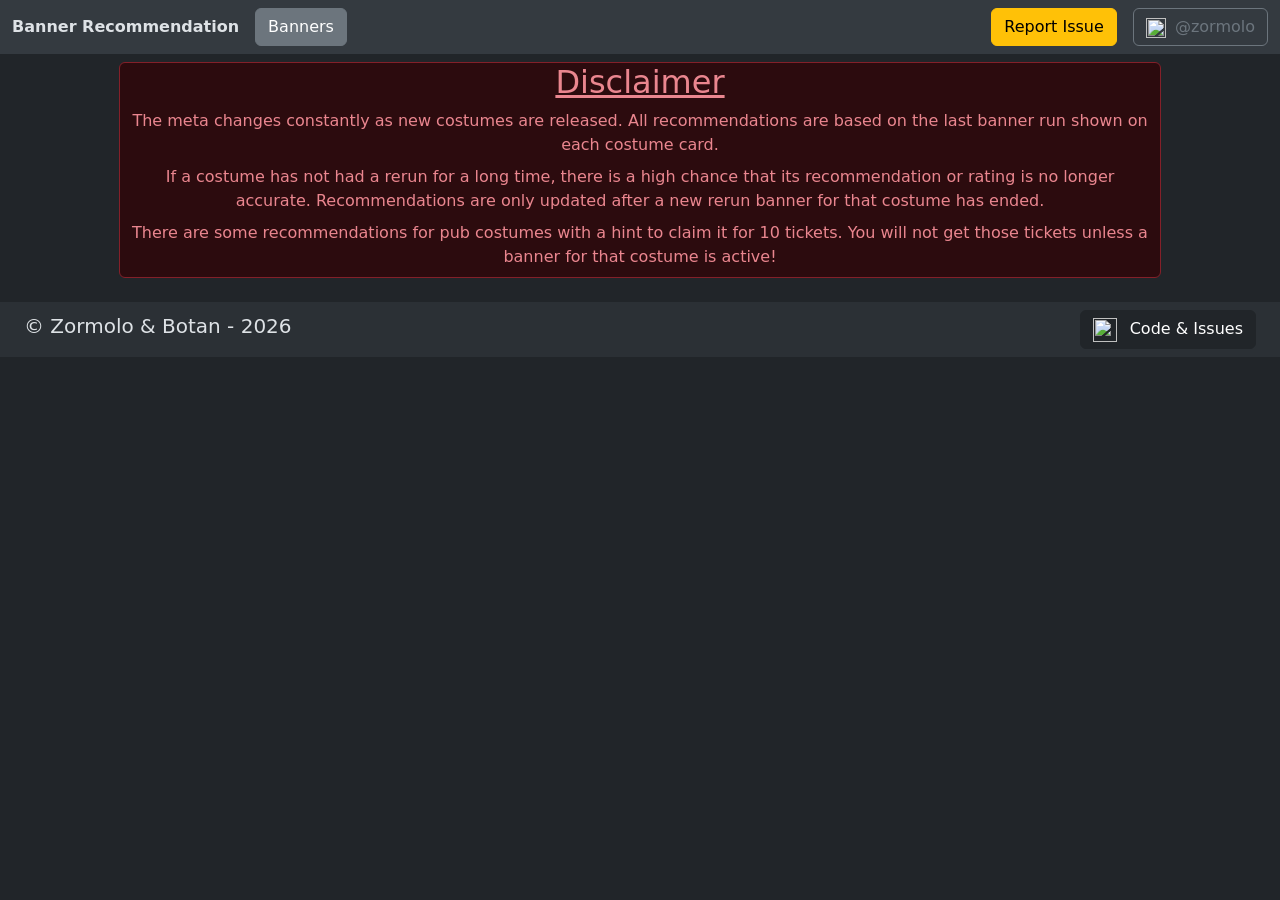
==== archive.html @ 9c738894 "fixed header btn in archive nad rec page" ====
<!DOCTYPE html>
<html lang="en" data-bs-theme="dark">
<head>
  <meta charset="UTF-8">
  <meta name="viewport" content="width=device-width, initial-scale=1.0">
  <meta name="description" content="A Site about Banner Recommendations for the Game: Brown Dust 2. Made by Zormolo & Botan">

  <link rel="icon" type="image/x-icon" href="./public/images/favicon/favicon.ico">
  <link rel="icon" type="image/png" sizes="16x16" href="./public/images/favicon/favicon-16x16.png">
  <link rel="icon" type="image/png" sizes="32x32" href="./public/images/favicon/favicon-32x32.png">
  <link rel="apple-touch-icon" sizes="180x180" href="./public/images/favicon/apple-touch-icon.png">
  <link rel="icon" type="image/png" sizes="192x192" href="./public/images/favicon/android-chrome-192x192.png">
  <link rel="icon" type="image/png" sizes="512x512" href="./public/images/favicon/android-chrome-512x512.png">

  <meta name="google-site-verification" content="iyQmtyQWnobFeqFgzh3pwhKETdWEKxUW23xHzJHVGwA" />
  <meta name="robots" content="index, follow">
  <meta name="googlebot" content="index, follow">

  <link rel="preload" href="./public/js/generateArchive.js" crossorigin="anonymous" as="script">
  <link rel="preload" href="https://cdn.jsdelivr.net/npm/bootstrap@5.3.8/dist/css/bootstrap.min.css" integrity="sha384-sRIl4kxILFvY47J16cr9ZwB07vP4J8+LH7qKQnuqkuIAvNWLzeN8tE5YBujZqJLB" crossorigin="anonymous" as="style">
  <link rel="preload" href="./public/css/custom.css" crossorigin="anonymous" as="style">
  <link rel="preload" href="https://cdn.jsdelivr.net/npm/bootstrap@5.3.8/dist/js/bootstrap.bundle.min.js" integrity="sha384-FKyoEForCGlyvwx9Hj09JcYn3nv7wiPVlz7YYwJrWVcXK/BmnVDxM+D2scQbITxI" crossorigin="anonymous" as="script">

  <link rel="stylesheet" href="https://cdn.jsdelivr.net/npm/bootstrap@5.3.8/dist/css/bootstrap.min.css" integrity="sha384-sRIl4kxILFvY47J16cr9ZwB07vP4J8+LH7qKQnuqkuIAvNWLzeN8tE5YBujZqJLB" crossorigin="anonymous">
  <link rel="stylesheet" href="./public/css/custom.css" crossorigin="anonymous">
  <title>Brown Dust 2 - Banner Recommendation</title>
</head>
<body class="container-fluid">
  <header class="row small-header">
    <nav class="col navbar bg-body-secondary">
      <div class="container justify-content-center w-100 mx-0 px-0">
        <div class="row w-100 text-center pb-2 mx-0" >
          <div class="col pe-3"><b>Banner Recommendation</b></div>
        </div>
        <div class="row header-btn-rotation align-items-center pb-2 w-100 mx-0">
          <div class="col-8 col-sm-4 text-center">
            <a class="btn btn-secondary w-100" href="/BD2-Banner-Recommendation/">Banners</a>
          </div>
          <div class="col-8 col-sm-4 text-center">
            <a class="btn btn-warning w-100 text-truncate" href="https://github.com/Zormolo/BD2-Banner-Recommendation/issues/new" target="_blank">Report Issue</a>
          </div>
          <div class="col-8 col-sm-4 text-center">
            <a class="btn btn-outline-secondary w-100 text-truncate" title="@zormolo">@zormolo</a>
          </div>
        </div>
      </div>
    </nav>
  </header>
  <header class="row big-header">
    <nav class="navbar bg-body-secondary">
      <div class="container-fluid">

        <div class="d-flex flex-row align-items-center">
          <div class="pe-3"><b>Banner Recommendation</b></div>
          <div> <a class="btn btn-secondary" href="/BD2-Banner-Recommendation">Banners</a></div>
        </div>

        <ul class="navbar-nav flex-row gap-3">
          <li class="nav-item">
            <a class="btn btn-warning" href="https://github.com/Zormolo/BD2-Banner-Recommendation/issues/new" target="_blank">Report Issue</a>
          </li>
          <li class="nav-item d-flex align-items-center">
            <a class="btn btn-outline-secondary">
              <span class="pe-1">
                <img src="./public/images/discord.svg" width="20px" height="20px" alt="">
              </span>
              @zormolo
            </a
>         </li>
        </ul>

      </div>
    </nav>
  </header>

  <main class="row">
    <div class="to-small">
      <picture>
        <source class="costumeSize" type="image/avif" srcset="./public/images/avif/to-small.avif">
        <img class="costumeSize" loading="lazy" src="./public/images/to-small.png" alt="to small device-width" title="to small device-width">
      </picture>
    </div>

    <div id="main-container" class="container-fluid pt-2">
      <div class="row pb-3">
        <div class="col-12 col-md-11 col-xl-10 mx-auto">
          <section class="container-fluid pb-2 border rounded bg-danger-subtle border-danger-subtle">

            <div class="row">
              <div class="col-2 d-flex justify-content-center mx-0 flex-grow-1 text-danger-emphasis">
                <h2><u>Disclaimer</u></h2>
              </div>
            </div>

            <div class="row">
              <div class="col-2 d-flex flex-column mx-0 flex-grow-1 text-center text-danger-emphasis">
                <div class="col">
                  The meta changes constantly as new costumes are released. All recommendations are based on the last banner run shown on each costume card.
                </div>
                <div class="col pt-2">
                  If a costume has not had a rerun for a long time, there is a high chance that its recommendation or rating is no longer accurate. Recommendations are only updated after a new rerun banner for that costume has ended.
                </div>
                <div class="col pt-2">
                  There are some recommendations for pub costumes with a hint to claim it for 10 tickets. You will not get those tickets unless a banner for that costume is active!
                </div>
              </div>
            </div>

          </section>
        </div>
      </div>

      <template id="costumeCard">
        <section data-char-banner-card class="row pt-2">
          <div class="col-11 mx-auto bg-body-tertiary rounded">
            <div class="row h-100 py-2">

              <div class="col-12 col-md-4 col-xl-2 pe-2 borderless border-end">
                <div class="w-100 h-100 d-flex justify-content-center">
                  <picture class="my-auto">
                    <source data-costume-image-avif class="costumeSize" type="image/avif" />
                    <img data-costume-image class="costumeSize" loading="lazy">
                  </picture>
                </div>
              </div>

              <div class="col d-flex flex-column">
                <div class="row border-bottom mx-1 pb-2 pt-4 pt-md-0  border-2">
                  <div data-banner-name class="col d-flex justify-content-center">
                  </div>
                </div>

                <div class="row py-2">
                  <div class="col no-px">
                    <div class="container-fluid">
                      <ul class="nav nav-pills gap-1" role="tablist">
                        <li class="nav-item tablist-entry">
                          <button class="nav-link active" data-basic-tab data-bs-toggle="tab" data-bs-target="#basic" type="button" role="tab">Basic Info</button>
                        </li>
                        <li class="nav-item tablist-entry">
                          <button class="nav-link" data-pac-tab data-bs-toggle="tab" data-bs-target="#pac" type="button" role="tab">Pros & Cons</button>
                        </li>
                        <li class="nav-item tablist-entry">
                          <button class="nav-link" data-mode-tab data-bs-toggle="tab" data-bs-target="#mode" type="button" role="tab">Mode Rating</button>
                        </li>
                      </ul>
                    </div>
                  </div>
                </div>

                <div class="tab-content d-flex flex-grow-1">
                  <div class="container-fluid tab-pane fade show active" id="basic" role="tabpanel">
                    <div class="row h-100">

                      <div class="col-12 col-xl-4 col-xxl-4 pe-0 pt-3 pb-2 py-xl-0 d-flex align-items-center">
                        <div class="w-100">
                          <ul class="list-unstyled">
                            <li class="pb-1"><span data-role><b>Role - </b></span></li>
                            <li><span><b>Element - </b><img data-property loading="lazy" width="32px" height="32px"></span></li>
                            <li><b data-dmg-type><span class="text-light">Damage Type - </span></b></li>
                            <br>
                            <li><b>Last Banner:</b></li>
                            <li data-banner-periode class="text-danger"></li>
                          </ul>
                        </div>
                      </div>

                      <div class="col-12 col-xl-8 col-xxl-4 d-flex align-items-center">
                        <div class="container-fluid">
                          <div class="row pb-3">
                            <div class="col px-0">
                              <h2>Breakpoints:</h2>
                            </div>
                          </div>
                          <div class="row w-100">
                            <div class="col px-0">
                              <ul data-breakpoints class="list-group list-group-flush p-2 border border-3 rounded"></ul>
                            </div>
                          </div>
                        </div>

                      </div>

                      <div class="col-12 col-xl-12 col-xxl-4 pt-3 pt-xxl-0 d-flex align-items-center">
                        <div class="container-fluid">
                          <div class="row pb-3">
                            <div class="col px-0">
                              <h2>Should you pull on this banner?</h2>
                            </div>
                          </div>
                          <div class="row">
                            <div class="col px-0">
                              <p data-pull-rec></p>
                            </div>
                          </div>
                        </div>
                      </div>

                    </div>
                  </div>

                  <div class="container-fluid tab-pane fade" id="pac" role="tabpanel">
                    <div class="row h-100">

                      <div class="col-6 d-flex flex-column border-end border-2">
                        <div class="row pt-2">
                          <h3 class="text-success">Pros</h3>
                        </div>
                        <div class="row flex-grow-1">
                          <div class="col">
                            <ul data-pros class="list-group"></ul>
                          </div>
                        </div>
                      </div>

                      <div class="col-6 d-flex flex-column">
                        <div class="row pt-2">
                          <h3 class="text-danger">Cons</h3>
                        </div>
                        <div class="row flex-grow-1">
                          <div class="col">
                            <ul data-cons class="list-group"></ul>
                          </div>
                        </div>

                      </div>

                    </div>
                  </div>

                  <div class="container-fluid tab-pane fade" id="mode" role="tabpanel">
                    <div class="row h-100">
                      <div class="col pt-4">
                        <div class="container-fluid py-2 text-center">

                          <div class="row pb-2 border-bottom border-3">
                            <div class="col-4"><b>Fiend Hunter [FH]</b></div>
                            <div class="col-4"><b>Guild Raid [GR]</b></div>
                            <div class="col-4"><b>Last Night [LN]</b></div>
                          </div>
                          <div class="row pb-3">
                            <div data-fh class="col-4"></div>
                            <div data-gr class="col-4"></div>
                            <div data-ln class="col-4"></div>
                          </div>
                          <div class="row py-2 border-bottom border-3">
                            <div class="col-4"><b>Tower of Salvation [TOS]</b></div>
                            <div class="col-4"><b>Mirror War [MW]</b></div>
                            <div class="col-4"><b>Golden Colloseum [GC]</b></div>
                          </div>
                          <div class="row pb-3">
                            <div data-tos class="col-4"></div>
                            <div data-mw class="col-4"></div>
                            <div data-gc class="col-4"></div>
                          </div>
                          <div class="row pb-2 border-bottom border-3 justify-content-center">
                            <div class="col text-center"><b>General / Event Challanges</b></div>
                          </div>
                          <div class="row justify-content-center">
                            <div data-gen class="col-6"></div>
                          </div>

                        </div>
                      </div>
                    </div>
                  </div>
                </div>

              </div>

            </div>
          </div>
        </section>
      </template>

    </div>
  </main>

  <footer class="row bg-body-tertiary">
    <div class="container-fluid">
      <nav class="navbar">
        <div class="container-fluid">
          <h5>&copy; Zormolo & Botan - <script>document.write( new Date().getFullYear() )</script></h3>
          <a href="https://github.com/Zormolo/BD2-Banner-Recommendation" class="btn btn-dark">
            <img src="./public/images/github-mark-white.svg" width="24px" height="24px" alt="">
            <span class="ps-2">Code & Issues</span>
          </a>
        </div>
      </nav>
    </div>
  </footer>

  <script src="./public/js/generateArchive.js" crossorigin="anonymous"></script>
  <script src="https://cdn.jsdelivr.net/npm/bootstrap@5.3.8/dist/js/bootstrap.bundle.min.js" integrity="sha384-FKyoEForCGlyvwx9Hj09JcYn3nv7wiPVlz7YYwJrWVcXK/BmnVDxM+D2scQbITxI" crossorigin="anonymous"></script>
</body>
</html>
---- public/css/custom.css ----
.costumeSize {
  max-height: 400px;
  max-width: 100%;
}

#main-container {
  display: none;
}

#main-container:last-child {
  padding-bottom: 0.5rem;
}

.sticky-header {
  position: sticky;
  top: 0;
  z-index: 100;
}

.arrowHide > div:last-child > span {
  display: none;
}

section {
  scroll-margin-top: 3rem;
}

.nav-pills .nav-link {
  color: var(--text-color);
  border: 1px solid var(--bs-gray);
}

.nav-pills .nav-link.active, .nav-pills .nav-link.active:hover {
  background: var(--bs-dark-bg-subtle);
  cursor: default;
}

.nav-link:hover {
  background-color: var(--bs-dark);
}

.navbar select {
  cursor: pointer;
}

.navbar select:focus {
  box-shadow: none;
}

.text-magic {
  color: #c994fd;
}

.text-physical {
  color: #dcc27a;
}

.text-ur {
  background: linear-gradient( 165deg,#FF55FF 0%, #B660FC 25%, #85E1FE 50%, #66F4A3 75%, #FFFF66 95% );
  background-clip: text;
  color: transparent;
}

.text-sr {
  background: linear-gradient( 180deg,#F3B7FE 0%, #CDACFF 25%, #C184FE 70% );
  background-clip: text;
  color: transparent;
}

.text-r {
  background: linear-gradient( 180deg,#73B8FE 50%, #5F9EFE 70% );
  background-clip: text;
  color: transparent;
}

.text-n {
  background: linear-gradient( 180deg,#CECECE 50%, #A3A3A3 70% );
  background-clip: text;
  color: transparent;
}

.text-teal {
  color: var( --bs-teal );
}

.small-header {
    display: none;
  }

.big-header {
  display: flex;
}

.burger-icon {
  width: 32px;
}

@media ( min-width: 350px ) {
  #main-container {
    display: inline;
  }
  .to-small {
    display: none;
  }
}

@media ( max-width: 370px ) {
  .no-px {
    padding-left: 0.25rem;
    padding-right: 0;
  }
}

@media ( max-width: 414px ) {
  .tablist-entry .nav-link {
    padding-left: 0.25rem;
    padding-right: 0.25rem;
  }
}

@media ( min-width: 415px ) and ( max-width: 450px ) {
  .tablist-entry {
    padding-left: 0.25rem;
    padding-right: 0.25rem;
  }

  .tablist-entry .nav-link {
    padding-left: 0.5rem;
    padding-right: 0.5rem;
  }
}

@media ( max-width: 469px ) {
  .header-btn-rotation {
    flex-direction: column;
    gap: 0.5rem;
  }
}

@media ( min-width: 470px ) {
  .header-btn-rotation {
    flex-direction: row;
  }

  .header-btn-rotation .col-sm-4 {
    flex: 0 0 auto;
    width: 33.33333333%;
  }
}

@media (max-width: 767px) {
  .border-end.borderless {
    border-right-width: 0 !important;
  }
}

@media (max-width: 768px) {
  .small-header {
    display: flex;
  }

  .small-header .container {
    max-width: 768px;
  }

  .big-header {
    display: none;
  }
}

@media ( min-width: 769px ) and ( max-width: 900px ) {
  .navbar select {
    max-width: 10rem;
  }
}
---- public/css/custom.css ----
.costumeSize {
  max-height: 400px;
  max-width: 100%;
}

#main-container {
  display: none;
}

#main-container:last-child {
  padding-bottom: 0.5rem;
}

.sticky-header {
  position: sticky;
  top: 0;
  z-index: 100;
}

.arrowHide > div:last-child > span {
  display: none;
}

section {
  scroll-margin-top: 3rem;
}

.nav-pills .nav-link {
  color: var(--text-color);
  border: 1px solid var(--bs-gray);
}

.nav-pills .nav-link.active, .nav-pills .nav-link.active:hover {
  background: var(--bs-dark-bg-subtle);
  cursor: default;
}

.nav-link:hover {
  background-color: var(--bs-dark);
}

.navbar select {
  cursor: pointer;
}

.navbar select:focus {
  box-shadow: none;
}

.text-magic {
  color: #c994fd;
}

.text-physical {
  color: #dcc27a;
}

.text-ur {
  background: linear-gradient( 165deg,#FF55FF 0%, #B660FC 25%, #85E1FE 50%, #66F4A3 75%, #FFFF66 95% );
  background-clip: text;
  color: transparent;
}

.text-sr {
  background: linear-gradient( 180deg,#F3B7FE 0%, #CDACFF 25%, #C184FE 70% );
  background-clip: text;
  color: transparent;
}

.text-r {
  background: linear-gradient( 180deg,#73B8FE 50%, #5F9EFE 70% );
  background-clip: text;
  color: transparent;
}

.text-n {
  background: linear-gradient( 180deg,#CECECE 50%, #A3A3A3 70% );
  background-clip: text;
  color: transparent;
}

.text-teal {
  color: var( --bs-teal );
}

.small-header {
    display: none;
  }

.big-header {
  display: flex;
}

.burger-icon {
  width: 32px;
}

@media ( min-width: 350px ) {
  #main-container {
    display: inline;
  }
  .to-small {
    display: none;
  }
}

@media ( max-width: 370px ) {
  .no-px {
    padding-left: 0.25rem;
    padding-right: 0;
  }
}

@media ( max-width: 414px ) {
  .tablist-entry .nav-link {
    padding-left: 0.25rem;
    padding-right: 0.25rem;
  }
}

@media ( min-width: 415px ) and ( max-width: 450px ) {
  .tablist-entry {
    padding-left: 0.25rem;
    padding-right: 0.25rem;
  }

  .tablist-entry .nav-link {
    padding-left: 0.5rem;
    padding-right: 0.5rem;
  }
}

@media ( max-width: 469px ) {
  .header-btn-rotation {
    flex-direction: column;
    gap: 0.5rem;
  }
}

@media ( min-width: 470px ) {
  .header-btn-rotation {
    flex-direction: row;
  }

  .header-btn-rotation .col-sm-4 {
    flex: 0 0 auto;
    width: 33.33333333%;
  }
}

@media (max-width: 767px) {
  .border-end.borderless {
    border-right-width: 0 !important;
  }
}

@media (max-width: 768px) {
  .small-header {
    display: flex;
  }

  .small-header .container {
    max-width: 768px;
  }

  .big-header {
    display: none;
  }
}

@media ( min-width: 769px ) and ( max-width: 900px ) {
  .navbar select {
    max-width: 10rem;
  }
}
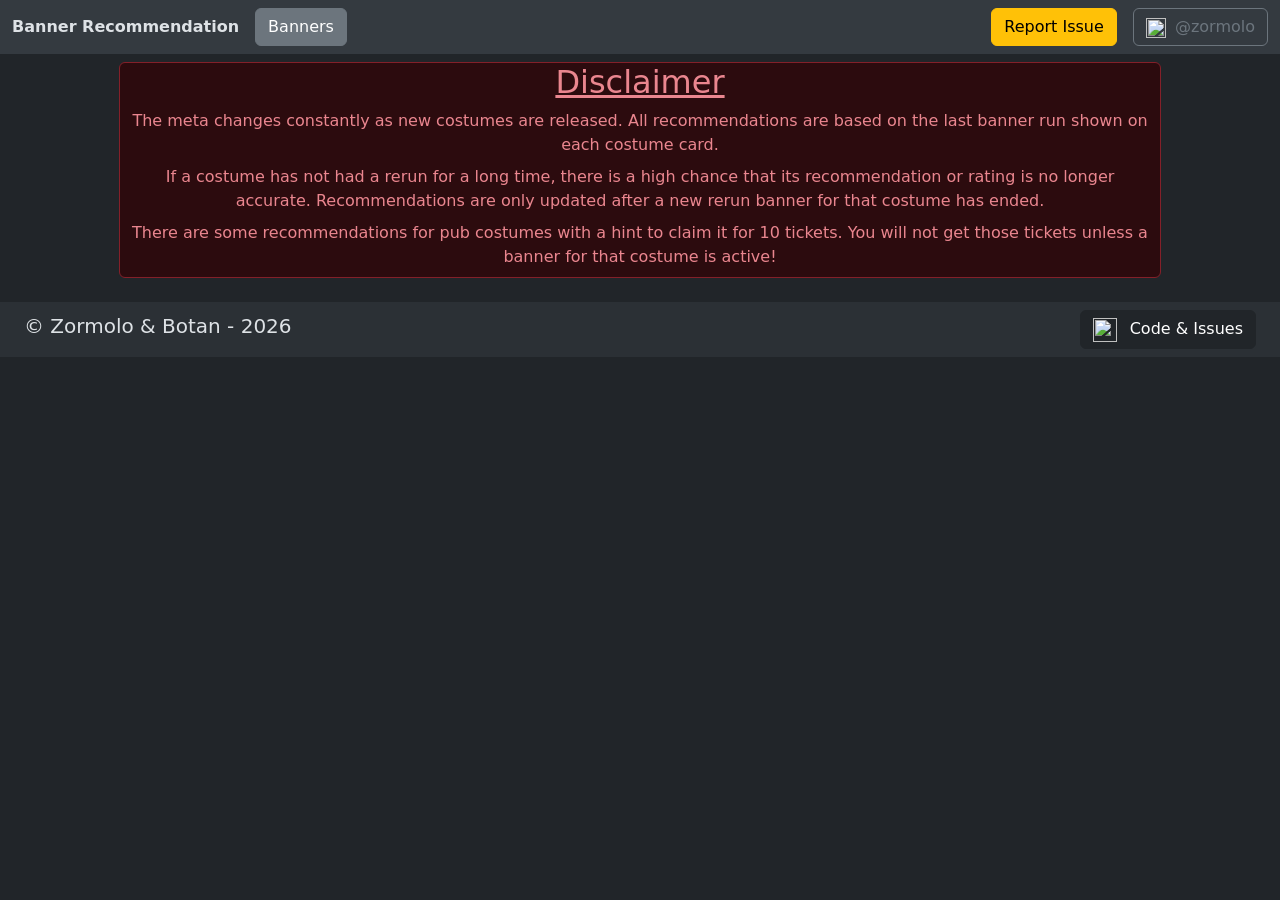
==== commit b44e029d: "CostumeName centered, spacing adjustments" ====
--- a/archive.html
+++ b/archive.html
@@ -126,7 +126,7 @@
 
               <div class="col d-flex flex-column">
                 <div class="row border-bottom mx-1 pb-2 pt-4 pt-md-0  border-2">
-                  <div data-banner-name class="col d-flex justify-content-center">
+                  <div data-banner-name class="col d-flex justify-content-center text-center">
                   </div>
                 </div>
 
@@ -148,11 +148,11 @@
                   </div>
                 </div>
 
-                <div class="tab-content d-flex flex-grow-1">
+                <div class="tab-content d-flex flex-grow-1 pe-0">
                   <div class="container-fluid tab-pane fade show active" id="basic" role="tabpanel">
                     <div class="row h-100">
 
-                      <div class="col-12 col-xl-4 col-xxl-4 pe-0 pt-3 pb-2 py-xl-0 d-flex align-items-center">
+                      <div class="col-12 col-xl-4 col-xxl-auto pe-0 pe-xxl-5 pt-3 pb-2 py-xl-0 d-flex align-items-center">
                         <div class="w-100">
                           <ul class="list-unstyled">
                             <li class="pb-1"><span data-role><b>Role - </b></span></li>
@@ -165,14 +165,14 @@
                         </div>
                       </div>
 
-                      <div class="col-12 col-xl-8 col-xxl-4 d-flex align-items-center">
+                      <div class="col-12 col-xl-8 col-xxl-4 pb-2 pb-xl-0 d-flex align-items-center">
                         <div class="container-fluid">
-                          <div class="row pb-3">
+                          <div class="row pb-1">
                             <div class="col px-0">
                               <h2>Breakpoints:</h2>
                             </div>
                           </div>
-                          <div class="row w-100">
+                          <div class="row">
                             <div class="col px-0">
                               <ul data-breakpoints class="list-group list-group-flush p-2 border border-3 rounded"></ul>
                             </div>
@@ -181,9 +181,9 @@
 
                       </div>
 
-                      <div class="col-12 col-xl-12 col-xxl-4 pt-3 pt-xxl-0 d-flex align-items-center">
+                      <div class="col-12 col-xl-12 col-xxl pt-3 pt-xxl-0 d-flex align-items-center">
                         <div class="container-fluid">
-                          <div class="row pb-3">
+                          <div class="row pb-1">
                             <div class="col px-0">
                               <h2>Should you pull on this banner?</h2>
                             </div>
@@ -200,9 +200,9 @@
                   </div>
 
                   <div class="container-fluid tab-pane fade" id="pac" role="tabpanel">
-                    <div class="row h-100">
-
-                      <div class="col-6 d-flex flex-column border-end border-2">
+                    <div class="row h-100 pros-cons-flex-direction">
+
+                      <div class="col col-xl-6 d-flex flex-column pros-cons-splitter">
                         <div class="row pt-2">
                           <h3 class="text-success">Pros</h3>
                         </div>
@@ -213,7 +213,7 @@
                         </div>
                       </div>
 
-                      <div class="col-6 d-flex flex-column">
+                      <div class="col col-xl-6 d-flex flex-column">
                         <div class="row pt-2">
                           <h3 class="text-danger">Cons</h3>
                         </div>
@@ -228,41 +228,51 @@
                     </div>
                   </div>
 
-                  <div class="container-fluid tab-pane fade" id="mode" role="tabpanel">
-                    <div class="row h-100">
-                      <div class="col pt-4">
-                        <div class="container-fluid py-2 text-center">
-
-                          <div class="row pb-2 border-bottom border-3">
-                            <div class="col-4"><b>Fiend Hunter [FH]</b></div>
-                            <div class="col-4"><b>Guild Raid [GR]</b></div>
-                            <div class="col-4"><b>Last Night [LN]</b></div>
-                          </div>
-                          <div class="row pb-3">
-                            <div data-fh class="col-4"></div>
-                            <div data-gr class="col-4"></div>
-                            <div data-ln class="col-4"></div>
-                          </div>
-                          <div class="row py-2 border-bottom border-3">
-                            <div class="col-4"><b>Tower of Salvation [TOS]</b></div>
-                            <div class="col-4"><b>Mirror War [MW]</b></div>
-                            <div class="col-4"><b>Golden Colloseum [GC]</b></div>
-                          </div>
-                          <div class="row pb-3">
-                            <div data-tos class="col-4"></div>
-                            <div data-mw class="col-4"></div>
-                            <div data-gc class="col-4"></div>
-                          </div>
-                          <div class="row pb-2 border-bottom border-3 justify-content-center">
-                            <div class="col text-center"><b>General / Event Challanges</b></div>
-                          </div>
-                          <div class="row justify-content-center">
-                            <div data-gen class="col-6"></div>
-                          </div>
-
-                        </div>
+                  <div class="container-fluid tab-pane fade pe-0" id="mode" role="tabpanel">
+
+                    <div class="row w-100">
+                      <div class="col col-xl-8 pt-4">
+                        <table class="table table-hover">
+                          <thead>
+                            <tr class="row border-3 border-top-0 border-start-0 border-end-0 text-center">
+                              <th class="col-6 border-3 border-top-0 border-start-0 border-bottom-0 pe-0">Mode</th>
+                              <th class="col-6 border-0">Rating</th>
+                            </tr>
+                          </thead>
+                          <tbody>
+                            <tr class="row border-1 border-top-0 border-start-0 border-end-0">
+                              <th class="col-6 border-3 border-top-0 border-start-0 border-bottom-0 pe-0">Fiend Hunter [FH]</th>
+                              <td data-fh class="col border-0"></td>
+                            </tr>
+                            <tr class="row border-1 border-top-0 border-start-0 border-end-0">
+                              <th class="col-6 border-3 border-top-0 border-start-0 border-bottom-0 pe-0">Guild Raid [GR]</th>
+                              <td data-gr class="col-6 border-0"></td>
+                            </tr>
+                            <tr class="row border-1 border-top-0 border-start-0 border-end-0">
+                              <th class="col-6 border-3 border-top-0 border-start-0 border-bottom-0 pe-0">Last Night [LN]</th>
+                              <td data-ln class="col-6 border-0"></td>
+                            </tr>
+                            <tr class="row border-1 border-top-0 border-start-0 border-end-0">
+                              <th class="col-6 border-3 border-top-0 border-start-0 border-bottom-0 pe-0">Tower of Salvation [TOS]</th>
+                              <td data-tos class="col-6 border-0"></td>
+                            </tr>
+                            <tr class="row border-1 border-top-0 border-start-0 border-end-0">
+                              <th class="col-6 border-3 border-top-0 border-start-0 border-bottom-0 pe-0">Mirror War [MW]</th>
+                              <td data-mw class="col-6 border-0"></td>
+                            </tr>
+                            <tr class="row border-1 border-top-0 border-start-0 border-end-0">
+                              <th class="col-6 border-3 border-top-0 border-start-0 border-bottom-0 pe-0">Golden Colloseum [GC]</th>
+                              <td data-gc class="col-6 border-0"></td>
+                            </tr>
+                            <tr class="row border-1 border-top-0 border-start-0 border-end-0">
+                              <th class="col-6 border-3 border-top-0 border-start-0 border-bottom-0 pe-0">General / Event Challanges</th>
+                              <td data-gen class="col-6 border-0"></td>
+                            </tr>
+                          </tbody>
+                        </table>
                       </div>
                     </div>
+
                   </div>
                 </div>
 
